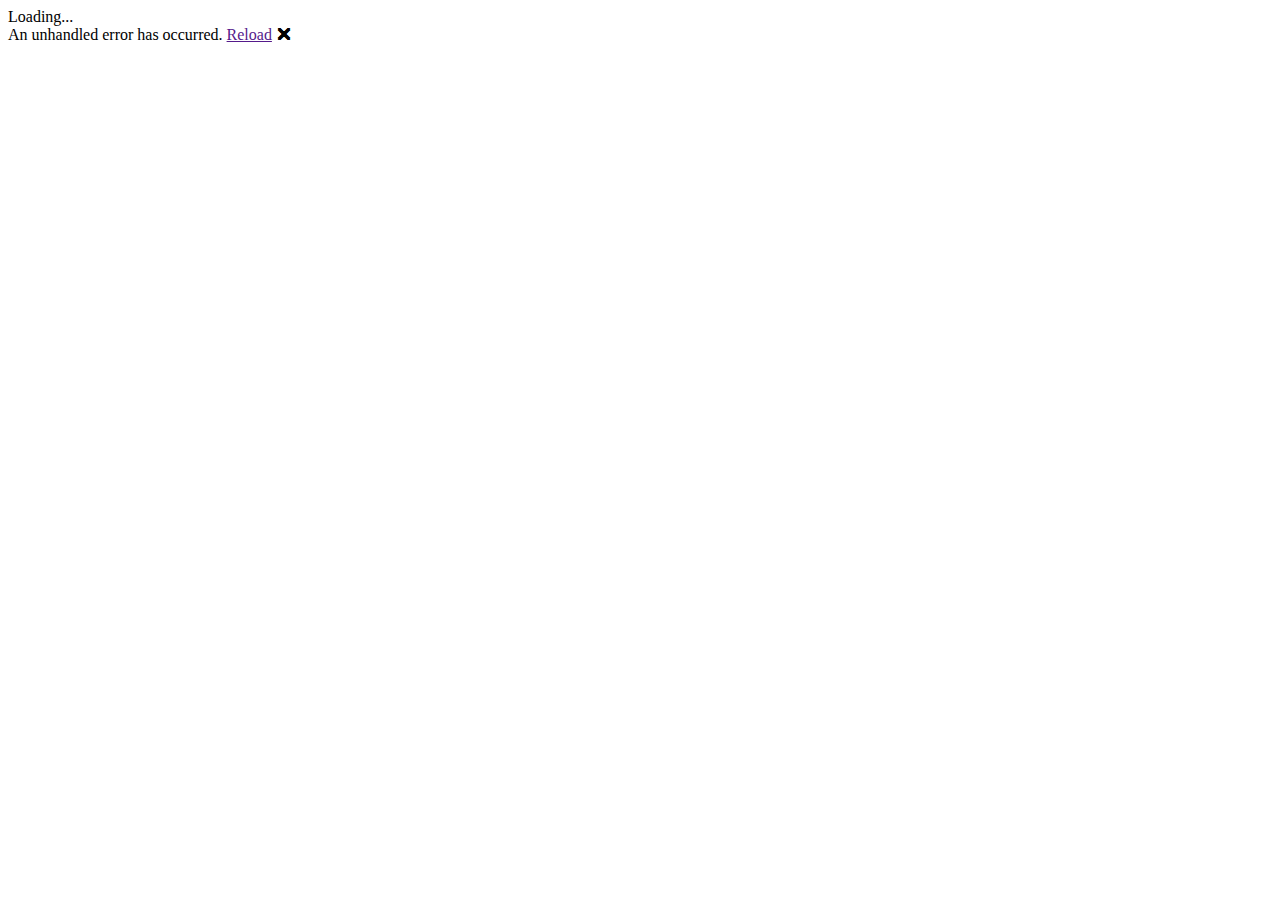
==== Elecritic/wwwroot/index.html @ 8bef62ba "Add project files." ====
<!DOCTYPE html>
<html>

<head>
    <meta charset="utf-8" />
    <meta name="viewport" content="width=device-width, initial-scale=1.0, maximum-scale=1.0, user-scalable=no" />
    <title>Elecritic</title>
    <base href="/" />
    <link href="css/bootstrap/bootstrap.min.css" rel="stylesheet" />
    <link href="css/app.css" rel="stylesheet" />
</head>

<body>
    <app>Loading...</app>

    <div id="blazor-error-ui">
        An unhandled error has occurred.
        <a href="" class="reload">Reload</a>
        <a class="dismiss">🗙</a>
    </div>
    <script src="_framework/blazor.webassembly.js"></script>
</body>

</html>
---- Elecritic/wwwroot/css/app.css ----
﻿@import url('open-iconic/font/css/open-iconic-bootstrap.min.css');

html, body {
    font-family: 'Helvetica Neue', Helvetica, Arial, sans-serif;
}

a, .btn-link {
    color: #0366d6;
}

.btn-primary {
    color: #fff;
    background-color: #1b6ec2;
    border-color: #1861ac;
}

app {
    position: relative;
    display: flex;
    flex-direction: column;
}

.top-row {
    height: 3.5rem;
    display: flex;
    align-items: center;
}

.main {
    flex: 1;
}

    .main .top-row {
        background-color: #f7f7f7;
        border-bottom: 1px solid #d6d5d5;
        /*justify-content: flex-end;*/
    }

        .main .top-row > a, .main .top-row .btn-link {
            white-space: nowrap;
            margin-left: 1.5rem;
        }

.main .top-row a:first-child {
    overflow: hidden;
    text-overflow: ellipsis;
}

.sidebar {
    background-image: linear-gradient(180deg, rgb(5, 39, 103) 0%, #3a0647 70%);
}

    .sidebar .top-row {
        background-color: rgba(0,0,0,0.4);
    }

    .sidebar .navbar-brand {
        font-size: 1.1rem;
    }

    .sidebar .oi {
        width: 2rem;
        font-size: 1.1rem;
        vertical-align: text-top;
        top: -2px;
    }

    .sidebar .nav-item {
        font-size: 0.9rem;
        padding-bottom: 0.5rem;
    }

        .sidebar .nav-item:first-of-type {
            padding-top: 1rem;
        }

        .sidebar .nav-item:last-of-type {
            padding-bottom: 1rem;
        }

        .sidebar .nav-item a {
            color: #d7d7d7;
            border-radius: 4px;
            height: 3rem;
            display: flex;
            align-items: center;
            line-height: 3rem;
        }

            .sidebar .nav-item a.active {
                background-color: rgba(255,255,255,0.25);
                color: white;
            }

            .sidebar .nav-item a:hover {
                background-color: rgba(255,255,255,0.1);
                color: white;
            }

.content {
    padding-top: 1.1rem;
}

.navbar-toggler {
    background-color: rgba(255, 255, 255, 0.1);
}

.valid.modified:not([type=checkbox]) {
    outline: 1px solid #26b050;
}

.invalid {
    outline: 1px solid red;
}

.validation-message {
    color: red;
}

#blazor-error-ui {
    background: lightyellow;
    bottom: 0;
    box-shadow: 0 -1px 2px rgba(0, 0, 0, 0.2);
    display: none;
    left: 0;
    padding: 0.6rem 1.25rem 0.7rem 1.25rem;
    position: fixed;
    width: 100%;
    z-index: 1000;
}

#blazor-error-ui .dismiss {
    cursor: pointer;
    position: absolute;
    right: 0.75rem;
    top: 0.5rem;
}

@media (max-width: 767.98px) {
    .main .top-row:not(.auth) {
        display: none;
    }

    .main .top-row.auth {
        justify-content: space-between;
    }

    .main .top-row a, .main .top-row .btn-link {
        margin-left: 0;
    }
}

@media (min-width: 768px) {
    app {
        flex-direction: row;
    }

    .sidebar {
        width: 250px;
        height: 100vh;
        position: sticky;
        top: 0;
    }

    .main .top-row {
        position: sticky;
        top: 0;
    }

    .main > div {
        padding-left: 2rem !important;
        padding-right: 1.5rem !important;
    }

    .navbar-toggler {
        display: none;
    }

    .sidebar .collapse {
        /* Never collapse the sidebar for wide screens */
        display: block;
    }
}
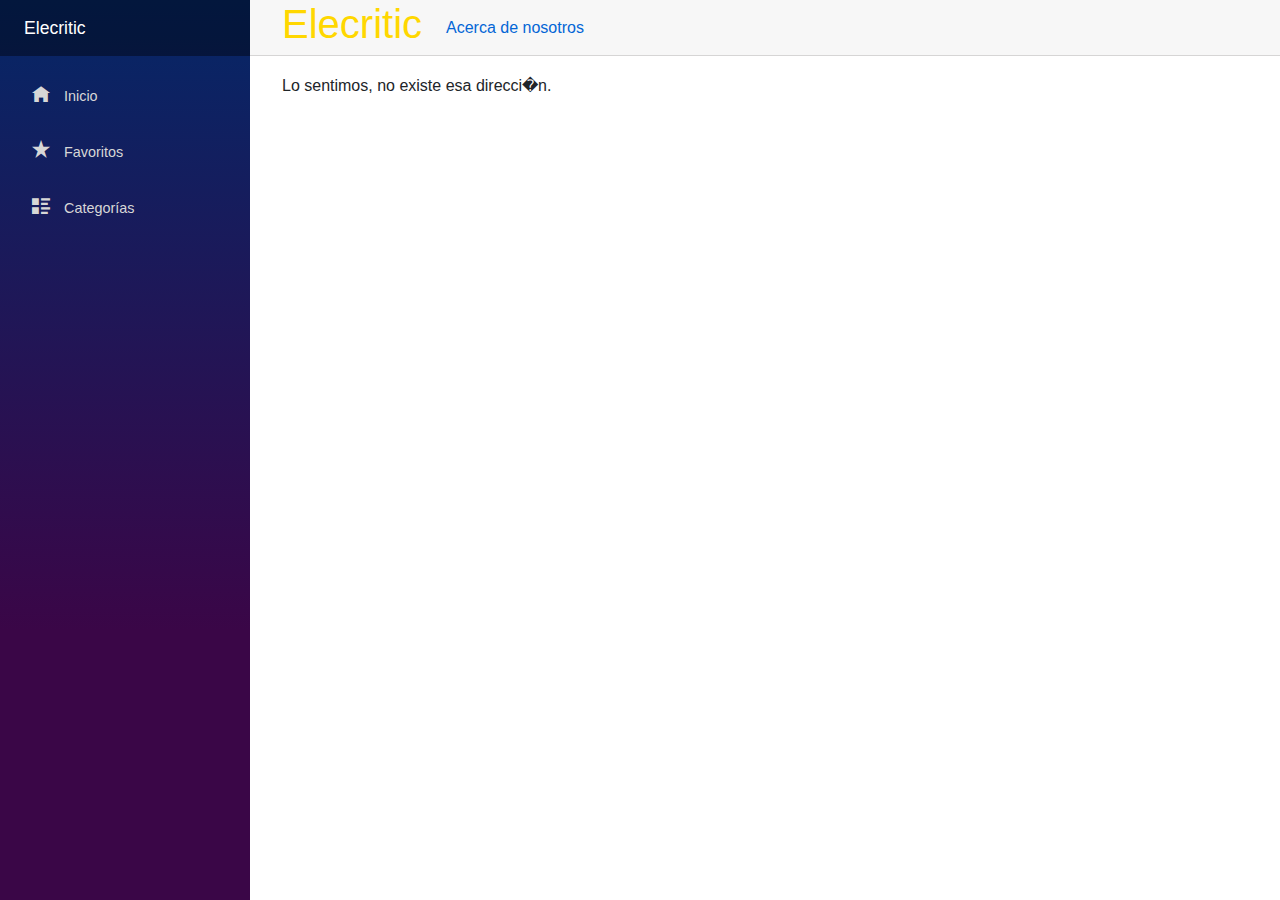
==== commit b92638cc: "Card components added from bootstrap in MainLayout.razor + dummyImgs" ====
--- a/Elecritic/wwwroot/index.html
+++ b/Elecritic/wwwroot/index.html
@@ -1,4 +1,4 @@
-<!DOCTYPE html>
+﻿<!DOCTYPE html>
 <html>
 
 <head>
@@ -8,6 +8,7 @@
     <base href="/" />
     <link href="css/bootstrap/bootstrap.min.css" rel="stylesheet" />
     <link href="css/app.css" rel="stylesheet" />
+
 </head>
 
 <body>
